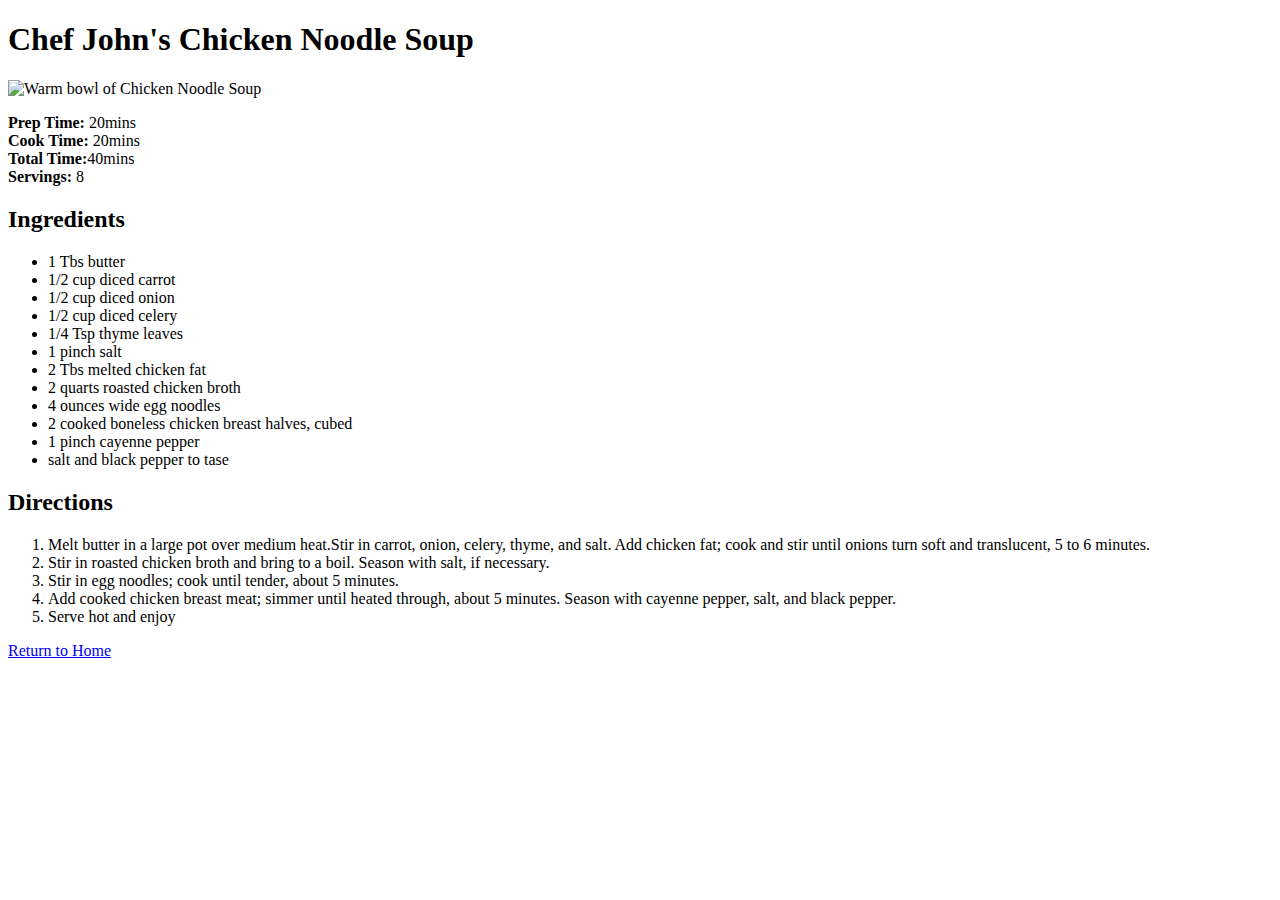
==== recipes/chicken_noodle_soup.html @ 80a00fb5 "Add index.html" ====
<!DOCTYPE html>
<html lang="en">
<head>
    <meta charset="UTF-8">
    <meta name="viewport" content="width=device-width, initial-scale=1.0">
    <title>Chicken Noodle Soup</title>
</head>
<body>
    <h1>Chef John's Chicken Noodle Soup</h1>
    <p></p>
    <img src="https://www.allrecipes.com/thmb/o34_4FLcQFr9CU5-bFiw2-AJ11Q=/750x0/filters:no_upscale():max_bytes(150000):strip_icc():format(webp)/220416-chef-johns-homemade-chicken-noodle-soup-DDMFS-4x3-8afe771a58604367a7357af555399332.jpg" alt="Warm bowl of Chicken Noodle Soup" width="200" height="180">
    <p></p>
    <strong>Prep Time:</strong> 20mins <br>
    <strong>Cook Time:</strong> 20mins<br>
    <strong>Total Time:</strong>40mins<br>
    <strong>Servings:</strong> 8
    <h2>Ingredients</h2>
    <ul>
        <li>1 Tbs butter</li>
        <li>1/2 cup diced carrot</li>
        <li>1/2 cup diced onion</li>
        <li>1/2 cup diced celery</li>
        <li>1/4 Tsp thyme leaves</li>
        <li>1 pinch salt</li>
        <li>2 Tbs melted chicken fat</li>
        <li>2 quarts roasted chicken broth</li>
        <li>4 ounces wide egg noodles</li>
        <li>2 cooked boneless chicken breast halves, cubed</li>
        <li>1 pinch cayenne pepper</li>
        <li>salt and black pepper to tase</li>
    </ul>
    <p></p>
    <h2>Directions</h2>
    <ol>
        <li>Melt butter in a large pot over medium heat.Stir in carrot, onion, 
            celery, thyme, and salt. Add chicken fat; cook and stir until onions
            turn soft and translucent, 5 to 6 minutes.</li>
        <li>Stir in roasted chicken broth and bring to a boil. Season with salt,
            if necessary.</li>
        <li>Stir in egg noodles; cook until tender, about 5 minutes.</li>
        <li>Add cooked chicken breast meat; simmer until heated through, 
            about 5 minutes. Season with cayenne pepper, salt, and black pepper.</li>
        <li>Serve hot and enjoy</li>
     </ol>
     <a href="../index.html"> Return to Home</a>
</body>
</html>
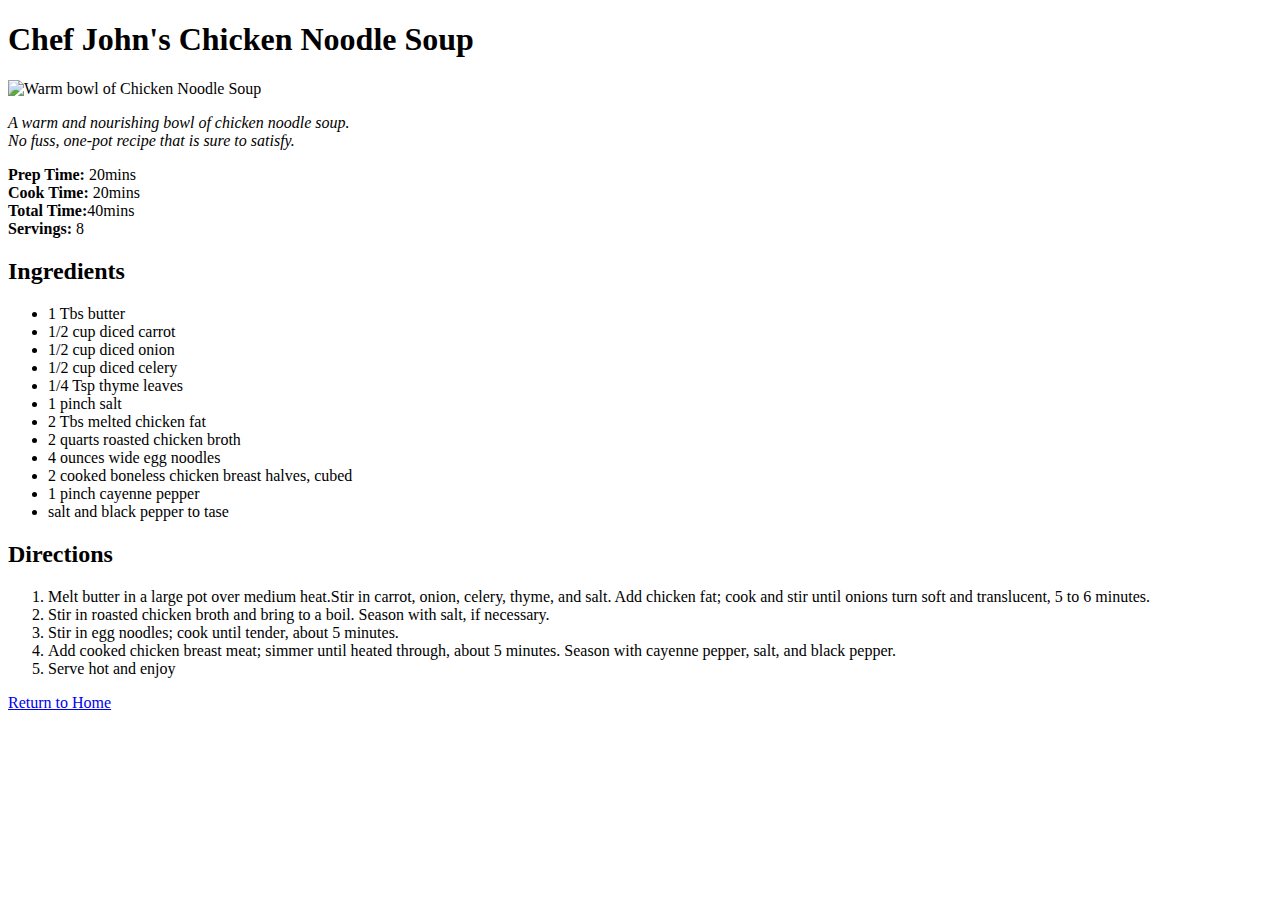
==== commit 4572b033: "Added new recipe and updated index" ====
--- a/recipes/chicken_noodle_soup.html
+++ b/recipes/chicken_noodle_soup.html
@@ -9,6 +9,9 @@
     <h1>Chef John's Chicken Noodle Soup</h1>
     <p></p>
     <img src="https://www.allrecipes.com/thmb/o34_4FLcQFr9CU5-bFiw2-AJ11Q=/750x0/filters:no_upscale():max_bytes(150000):strip_icc():format(webp)/220416-chef-johns-homemade-chicken-noodle-soup-DDMFS-4x3-8afe771a58604367a7357af555399332.jpg" alt="Warm bowl of Chicken Noodle Soup" width="200" height="180">
+    <p></p>
+    <em>A warm and nourishing bowl of chicken noodle soup. <br>
+         No fuss, one-pot recipe that is sure to satisfy. </em>
     <p></p>
     <strong>Prep Time:</strong> 20mins <br>
     <strong>Cook Time:</strong> 20mins<br>
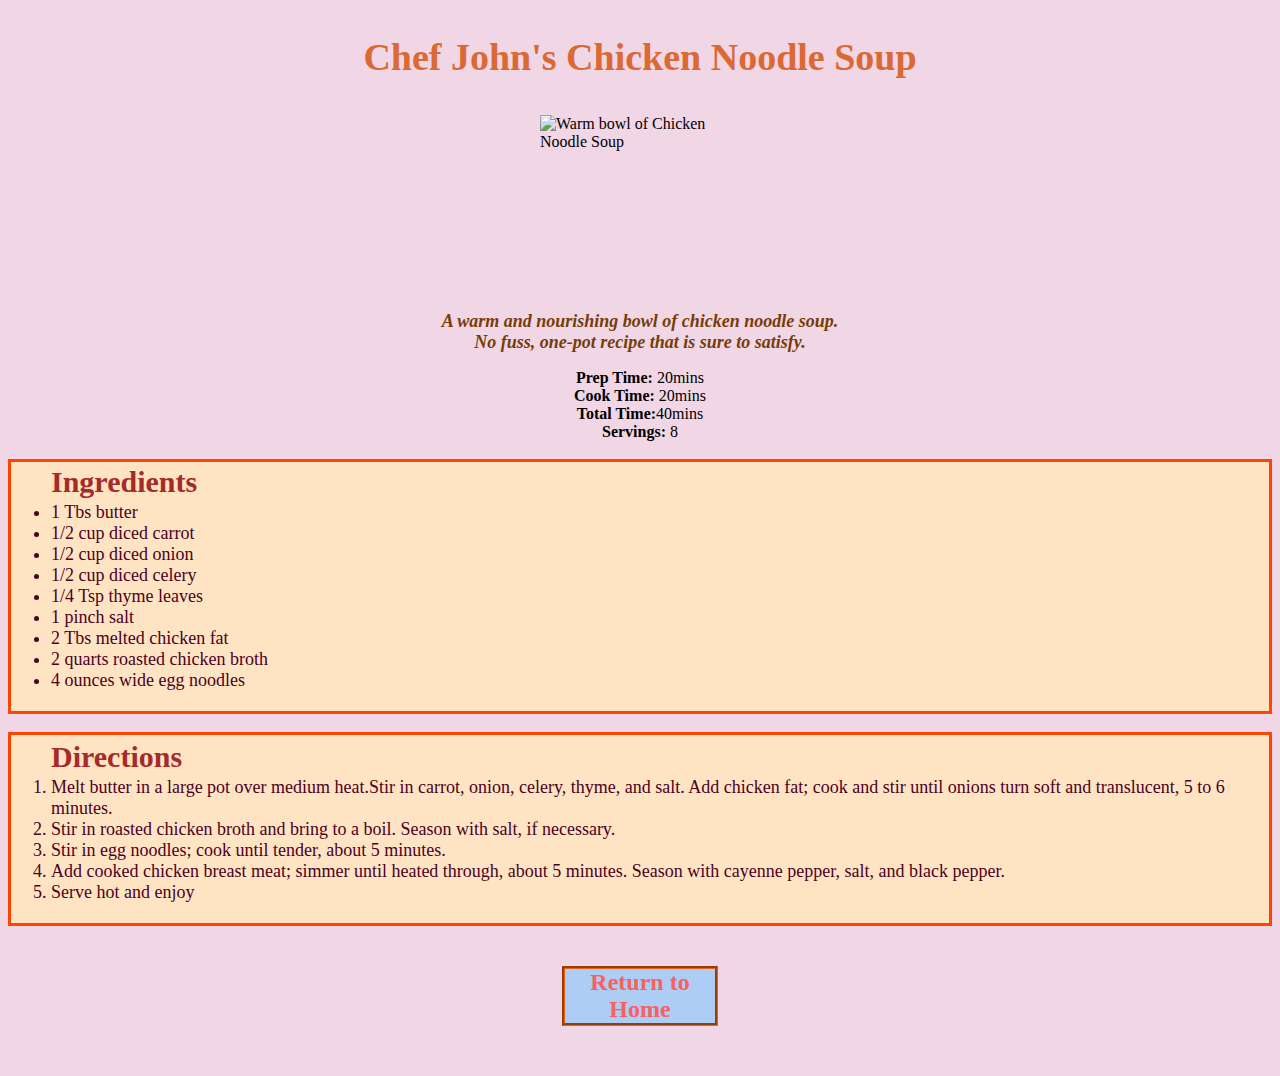
==== commit 360cd3fb: "Added css styling" ====
--- a/recipes/chicken_noodle_soup.html
+++ b/recipes/chicken_noodle_soup.html
@@ -3,22 +3,27 @@
 <head>
     <meta charset="UTF-8">
     <meta name="viewport" content="width=device-width, initial-scale=1.0">
+    <link rel="stylesheet" href="../styles.css">
     <title>Chicken Noodle Soup</title>
 </head>
 <body>
-    <h1>Chef John's Chicken Noodle Soup</h1>
+    <h1 class="header">Chef John's Chicken Noodle Soup</h1>
     <p></p>
-    <img src="https://www.allrecipes.com/thmb/o34_4FLcQFr9CU5-bFiw2-AJ11Q=/750x0/filters:no_upscale():max_bytes(150000):strip_icc():format(webp)/220416-chef-johns-homemade-chicken-noodle-soup-DDMFS-4x3-8afe771a58604367a7357af555399332.jpg" alt="Warm bowl of Chicken Noodle Soup" width="200" height="180">
+    <img src="https://www.allrecipes.com/thmb/o34_4FLcQFr9CU5-bFiw2-AJ11Q=/750x0/filters:no_upscale():max_bytes(150000):strip_icc():format(webp)/220416-chef-johns-homemade-chicken-noodle-soup-DDMFS-4x3-8afe771a58604367a7357af555399332.jpg" alt="Warm bowl of Chicken Noodle Soup" width="200" height="180" class="center">
     <p></p>
-    <em>A warm and nourishing bowl of chicken noodle soup. <br>
+    <em class="description">A warm and nourishing bowl of chicken noodle soup. <br>
          No fuss, one-pot recipe that is sure to satisfy. </em>
     <p></p>
+    <div class="prep">
     <strong>Prep Time:</strong> 20mins <br>
     <strong>Cook Time:</strong> 20mins<br>
     <strong>Total Time:</strong>40mins<br>
     <strong>Servings:</strong> 8
-    <h2>Ingredients</h2>
-    <ul>
+    </div>
+    
+   
+    <ul class="ingredients">
+        <h2 >Ingredients</h2>
         <li>1 Tbs butter</li>
         <li>1/2 cup diced carrot</li>
         <li>1/2 cup diced onion</li>
@@ -28,13 +33,11 @@
         <li>2 Tbs melted chicken fat</li>
         <li>2 quarts roasted chicken broth</li>
         <li>4 ounces wide egg noodles</li>
-        <li>2 cooked boneless chicken breast halves, cubed</li>
-        <li>1 pinch cayenne pepper</li>
-        <li>salt and black pepper to tase</li>
     </ul>
     <p></p>
-    <h2>Directions</h2>
-    <ol>
+    
+    <ol class="method">
+        <h2 >Directions</h2>
         <li>Melt butter in a large pot over medium heat.Stir in carrot, onion, 
             celery, thyme, and salt. Add chicken fat; cook and stir until onions
             turn soft and translucent, 5 to 6 minutes.</li>
@@ -45,6 +48,9 @@
             about 5 minutes. Season with cayenne pepper, salt, and black pepper.</li>
         <li>Serve hot and enjoy</li>
      </ol>
-     <a href="../index.html"> Return to Home</a>
+    
+     <div class="return">
+        <a href="../index.html"> Return to Home</a>
+    </div>
 </body>
 </html>--- a/styles.css
+++ b/styles.css
@@ -0,0 +1,114 @@
+body {
+    background-color: rgb(241, 214, 230);
+}
+
+.header{
+    font-size: 38px;
+    color:rgb(219, 105, 52);
+    font-family: "Lucida Handwriting","Brush Script MT", cursive ;
+    text-align: center;
+    padding: 10px;
+}
+
+.content{
+    text-align: center;
+    text-decoration: none;
+   
+}
+.content a{ 
+    display:block;
+    width:600px;
+    text-align:center;
+    font-size: 24px;
+    font-weight: bold;
+    text-decoration: none;
+    color: rgb(17, 98, 104);
+    padding:20px;
+    background-color: antiquewhite;
+    margin: auto;
+    border-width: 3px;
+    border-style: solid;
+    border-color: rgb(247, 126, 82);
+}
+
+.center{
+    display:block;
+    margin-left: auto;
+    margin-right: auto;
+    
+}
+
+.description{
+    font-size:18px;
+    font-family: "Lucida Handwriting","Brush Script MT", cursive;
+    font-weight: bold;
+    color: rgb(119, 61, 7);
+    text-align: center;
+    display:block;
+}
+h2{
+    font: "Lucida Handwriting","Brush Script MT", cursive;
+    font-size: 30px;
+    color: brown;
+    margin:3px auto;
+
+}
+
+div{
+    font:"Lucida Handwriting","Brush Script MT", cursive; 
+    font-size: 16px;
+    text-align: center;
+    
+}
+
+.ingredients{
+    color: rgb(75, 1, 32);
+    font-family:"Lucida Handwriting","Brush Script MT", cursive;
+    font-size: 18px;
+    margin-left:auto;
+    margin-right:auto;
+    background-color: bisque;
+    border-width: 3px;
+    border-style: solid;
+    border-color: orangered;
+    padding-bottom: 20px;
+
+}
+
+
+
+
+.method{
+    color: rgb(75, 1, 32);
+    font-family:"Lucida Handwriting","Brush Script MT", cursive;
+    font-size: 18px; 
+    margin-left:auto;
+    margin-right:auto;
+    margin-bottom: 40px;
+    background-color: bisque;
+    border-width: 3px;
+    border-style: solid;
+    border-color: orangered;
+    padding-bottom: 20px;
+    padding-top:2px;
+}
+.return a{
+    display:block;
+    text-align: center;
+    font-size: 24px;
+    font-family: "Brush Script MT","Lucida Handwriting",cursive ;
+    color: rgb(247, 97, 97);
+    text-decoration: none !important;
+    font-weight: bold;
+    background-color: rgb(174, 205, 245);
+    margin-left:auto;
+    margin-right:auto;
+    margin-bottom:50px;
+    height:auto;
+    width: 150px;
+    border-color: rgb(233, 97, 18);
+    border-width:3px;
+    border-style: groove;
+    
+}
+
